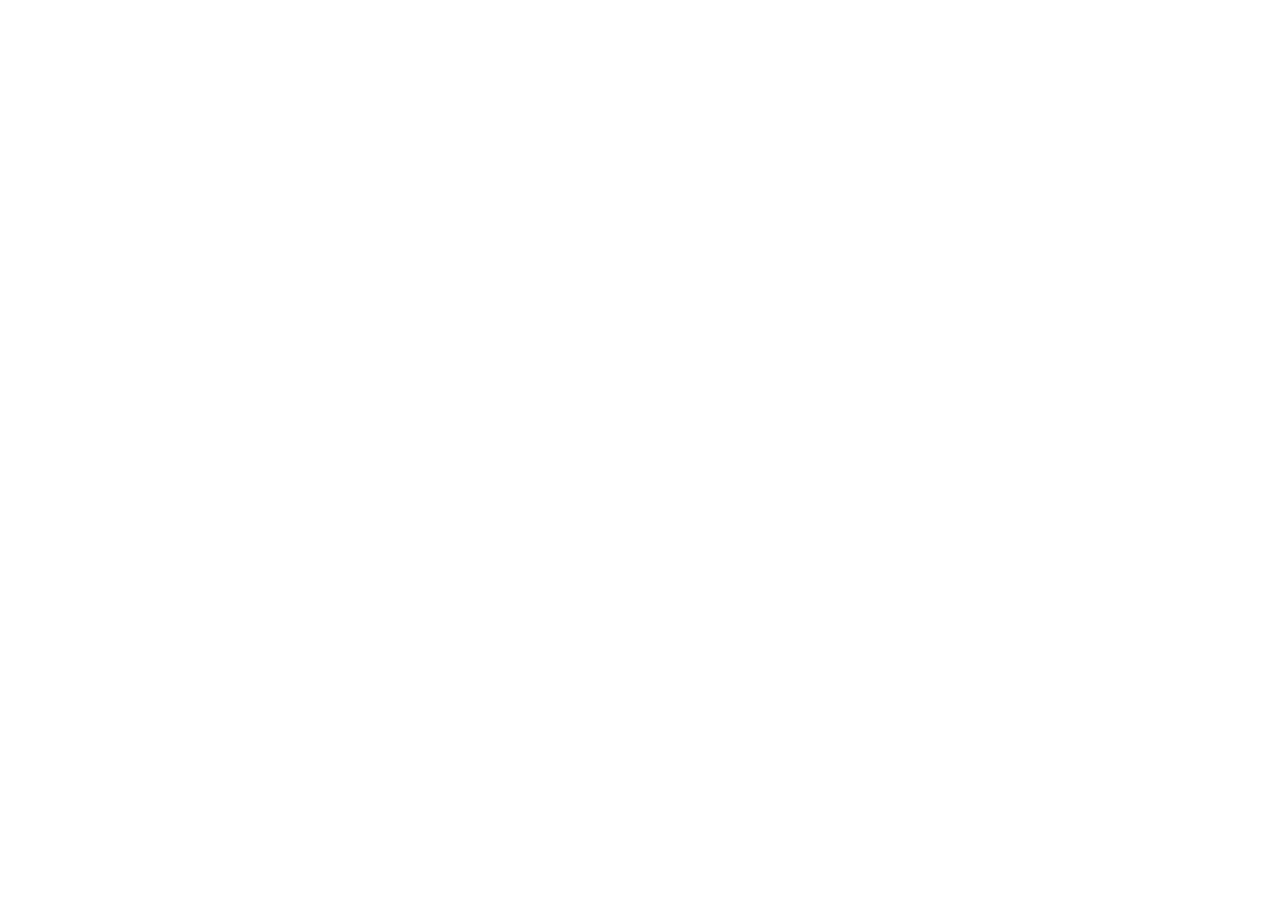
==== index.html @ d2058b96 "Add files via upload" ====
<!DOCTYPE html>
<html lang="fr">
  <head>
    <meta charset="UTF-8" />
    <meta name="viewport" content="width=device-width, initial-scale=1.0, maximum-scale=1" />
    <title>Blacklace Dice</title>
    <link rel="preconnect" href="https://fonts.googleapis.com" />
    <link rel="preconnect" href="https://fonts.gstatic.com" crossorigin />
    <link href="https://fonts.googleapis.com/css2?family=Inter:wght@400;600;700;800&family=DM+Mono:wght@400;500&display=swap" rel="stylesheet" />
    <script type="module" crossorigin src="/blacklace-dice/assets/index-DMy1oz0h.js"></script>
    <link rel="stylesheet" crossorigin href="/blacklace-dice/assets/index-BDvSPI5v.css">
  </head>
  <body>
    <div id="root"></div>
  </body>
</html>
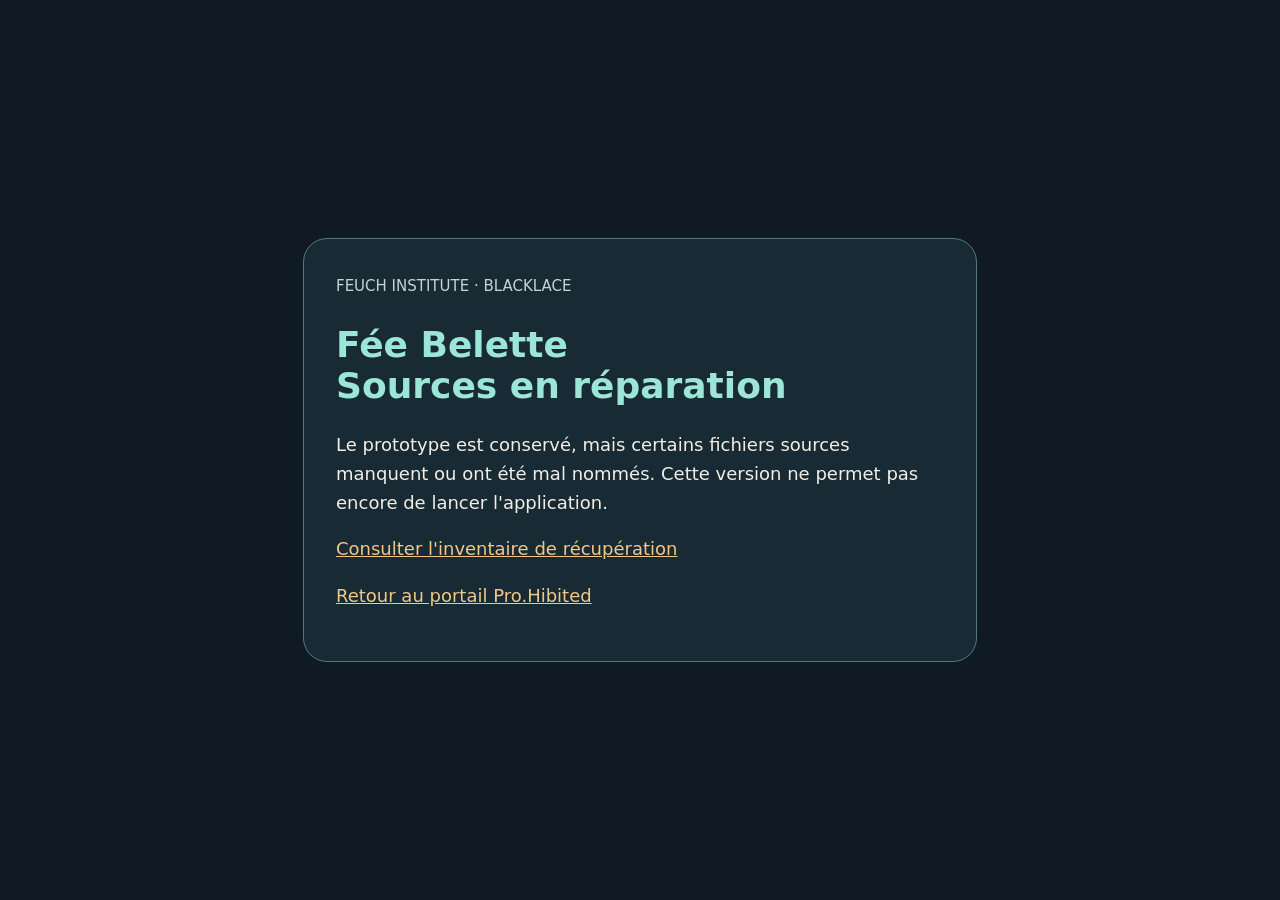
==== commit 3578fbe9: "fix: retirer les assets étrangers et documenter la récupération des sources" ====
--- a/index.html
+++ b/index.html
@@ -1,16 +1,2 @@
-<!DOCTYPE html>
-<html lang="fr">
-  <head>
-    <meta charset="UTF-8" />
-    <meta name="viewport" content="width=device-width, initial-scale=1.0, maximum-scale=1" />
-    <title>Blacklace Dice</title>
-    <link rel="preconnect" href="https://fonts.googleapis.com" />
-    <link rel="preconnect" href="https://fonts.gstatic.com" crossorigin />
-    <link href="https://fonts.googleapis.com/css2?family=Inter:wght@400;600;700;800&family=DM+Mono:wght@400;500&display=swap" rel="stylesheet" />
-    <script type="module" crossorigin src="/blacklace-dice/assets/index-DMy1oz0h.js"></script>
-    <link rel="stylesheet" crossorigin href="/blacklace-dice/assets/index-BDvSPI5v.css">
-  </head>
-  <body>
-    <div id="root"></div>
-  </body>
-</html>+<!doctype html>
+<html lang="fr"><head><meta charset="utf-8"><meta name="viewport" content="width=device-width,initial-scale=1"><title>Fée Belette — sources en réparation</title><meta name="description" content="État du prototype créatif Fée Belette Reboot System."><style>body{margin:0;min-height:100vh;display:grid;place-items:center;background:#101a24;color:#f3eee5;font:18px/1.6 system-ui,sans-serif}main{max-width:38rem;margin:2rem;padding:2rem;border:1px solid #537879;border-radius:1.5rem;background:#182b34}h1{color:#9be6d6;line-height:1.15}a{color:#f0c787}small{color:#c5d3d4}</style></head><body><main><small>FEUCH INSTITUTE · BLACKLACE</small><h1>Fée Belette<br>Sources en réparation</h1><p>Le prototype est conservé, mais certains fichiers sources manquent ou ont été mal nommés. Cette version ne permet pas encore de lancer l'application.</p><p><a href="https://github.com/benoitlub/FeebeletteRBS/blob/main/RECOVERY.md">Consulter l'inventaire de récupération</a></p><p><a href="https://benoitlub.github.io/prohibited-portal/">Retour au portail Pro.Hibited</a></p></main></body></html>
